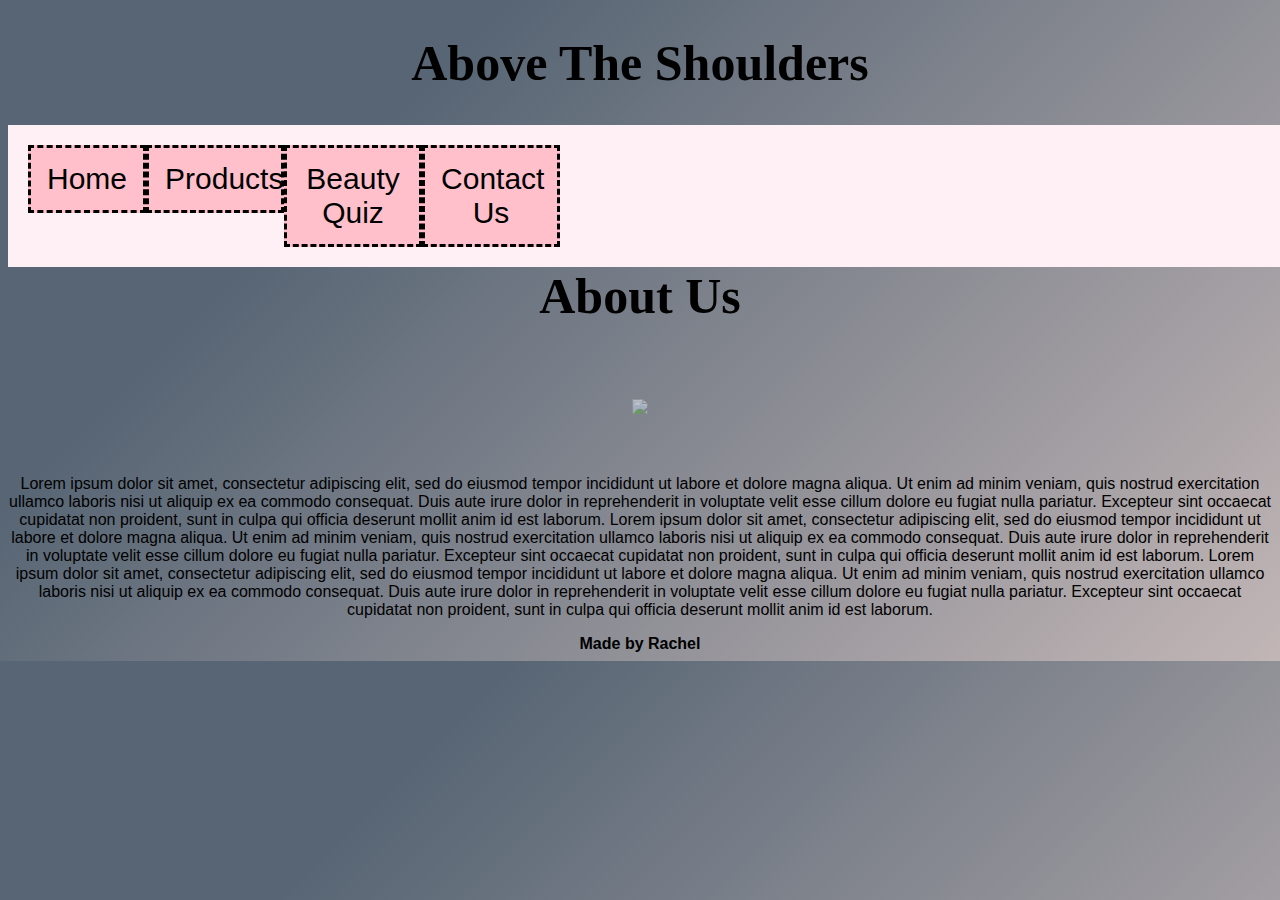
==== index.html @ b3dca149 "commit on master" ====
<!DOCTYPE html>
<html lang="en-US">
    <head>
        <link rel="stylesheet" type="text/css" href="style.css">
        <title>Above The Shoulders Beauty</title>
      <h1>Above The Shoulders</h1>
      <div class="topnav">
        <a href="index.html">Home</a>
        <a href="products.html">Products</a>
        <a href="beautyquiz.html">Beauty Quiz</a>
        <a href="contact-us.html">Contact Us</a>
      </div>   
    </head>
    <body>
      <h1>About Us</h1>
      <img src="https://encrypted-tbn0.gstatic.com/images?q=tbn%3AANd9GcSjkrxiuZxA1qwhoK11ZAf2-IPTeNt3EK7wXLz0QIzjkroDakUW&usqp=CAU">
      
      <p>Lorem ipsum dolor sit amet, consectetur adipiscing elit, sed do eiusmod tempor incididunt ut labore et dolore magna aliqua. Ut enim ad minim veniam, quis nostrud exercitation ullamco laboris nisi ut aliquip ex ea commodo consequat. Duis aute irure dolor in reprehenderit in voluptate velit esse cillum dolore eu fugiat nulla pariatur. Excepteur sint occaecat cupidatat non proident, sunt in culpa qui officia deserunt mollit anim id est laborum. Lorem ipsum dolor sit amet, consectetur adipiscing elit, sed do eiusmod tempor incididunt ut labore et dolore magna aliqua. Ut enim ad minim veniam, quis nostrud exercitation ullamco laboris nisi ut aliquip ex ea commodo consequat. Duis aute irure dolor in reprehenderit in voluptate velit esse cillum dolore eu fugiat nulla pariatur. Excepteur sint occaecat cupidatat non proident, sunt in culpa qui officia deserunt mollit anim id est laborum. Lorem ipsum dolor sit amet, consectetur adipiscing elit, sed do eiusmod tempor incididunt ut labore et dolore magna aliqua. Ut enim ad minim veniam, quis nostrud exercitation ullamco laboris nisi ut aliquip ex ea commodo consequat. Duis aute irure dolor in reprehenderit in voluptate velit esse cillum dolore eu fugiat nulla pariatur. Excepteur sint occaecat cupidatat non proident, sunt in culpa qui officia deserunt mollit anim id est laborum.</p>
    </body>
  <footer>
    <b>Made by Rachel</b>
  </footer>
</html>
---- style.css ----
head, h1 {
    font-family: "Jazz LET", fantasy, serif;
    font-size: 50px;
      }
  
  body {
    
    text-align: center;
    font-family: 'Franklin Gothic Medium', 'Arial Narrow', Arial, sans-serif;  
    background-color: #c2b6b6;
background-image: linear-gradient(315deg, #c2b6b6 0%, #576574 74%);

  }


  .topnav {
    background-color: lavenderblush;
      overflow: hidden;
      width: 100%;
      float: left;
      text-align: center;
      padding: 20px;
  }
  
  .topnav a {
    float: inline-start;
    background-color: pink;
    color: black;
    text-align: center;
    padding: 14px 16px;
    text-decoration: none;
    font-size: 30px;
    max-width: 100px;
    border: dashed;    
  }
  
  .topnav a:hover {
    background-color: black;
    color: pink;
  }
  
  .topnav a.active {
    background-color: purple;
    color: white;
  }
  
  img {
    padding: 20px;
    margin: 20px;
    opacity: 0.5;
    width: 300px;
  }
  
  form {
    background-color: lavenderblush;
    border-width: 0rem;
    margin: 0 auto;
position: relative;
width: 60%;

  }
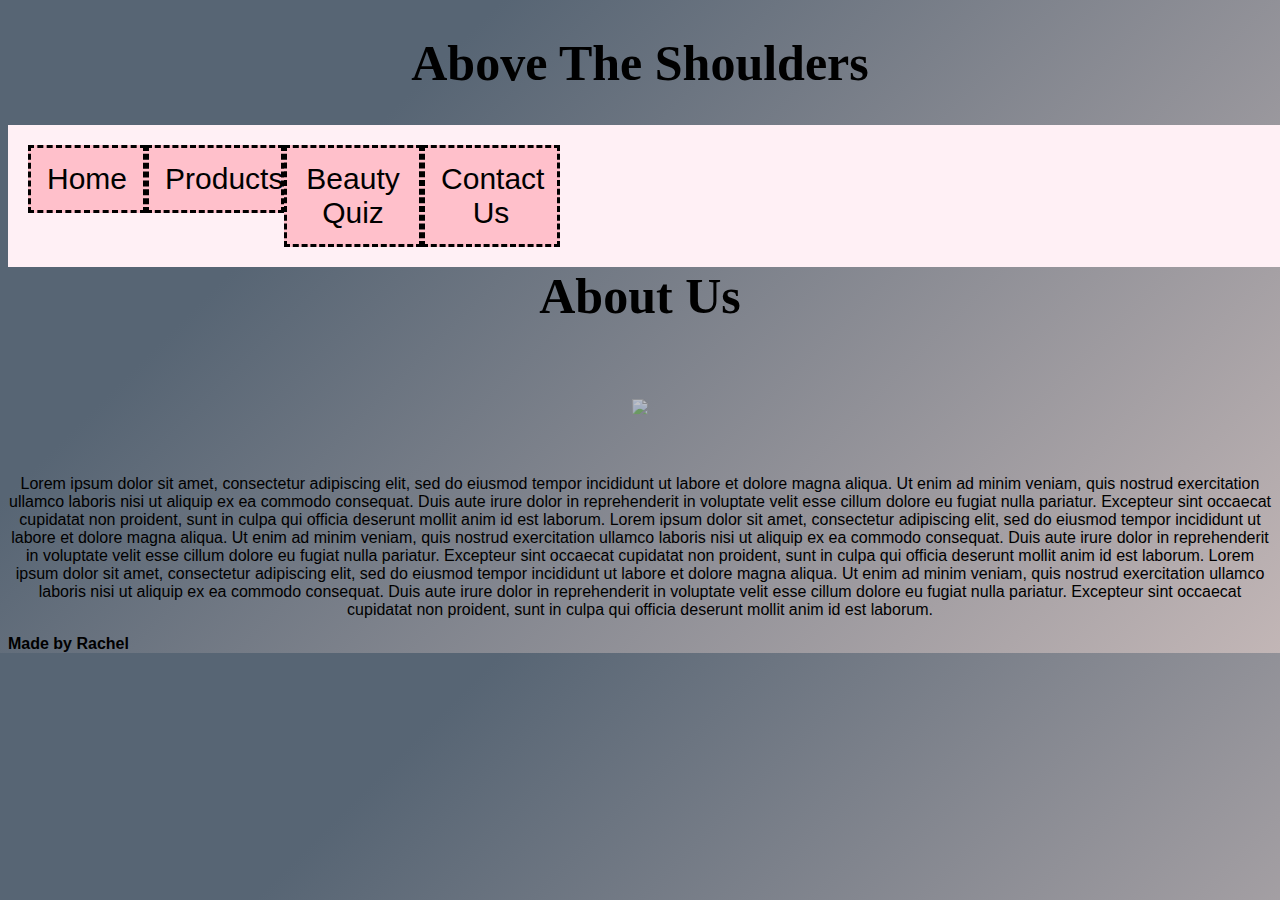
==== commit 6dda7e2a: "commit on 'master'" ====
--- a/index.html
+++ b/index.html
@@ -1,6 +1,7 @@
 <!DOCTYPE html>
 <html lang="en-US">
     <head>
+      <meta charset="UTF-8">
         <link rel="stylesheet" type="text/css" href="style.css">
         <title>Above The Shoulders Beauty</title>
       <h1>Above The Shoulders</h1>
--- a/style.css
+++ b/style.css
@@ -8,13 +8,15 @@
     text-align: center;
     font-family: 'Franklin Gothic Medium', 'Arial Narrow', Arial, sans-serif;  
     background-color: #c2b6b6;
-background-image: linear-gradient(315deg, #c2b6b6 0%, #576574 74%);
+    background-image: linear-gradient(315deg, #c2b6b6 0%, #576574 74%);
+    
 
   }
 
 
   .topnav {
-    background-color: lavenderblush;
+      background-color: lavenderblush;
+      margin: 0 auto;
       overflow: hidden;
       width: 100%;
       float: left;
@@ -60,4 +62,9 @@
 
   }
 
-  +  
+
+
+footer {
+  float: left;
+}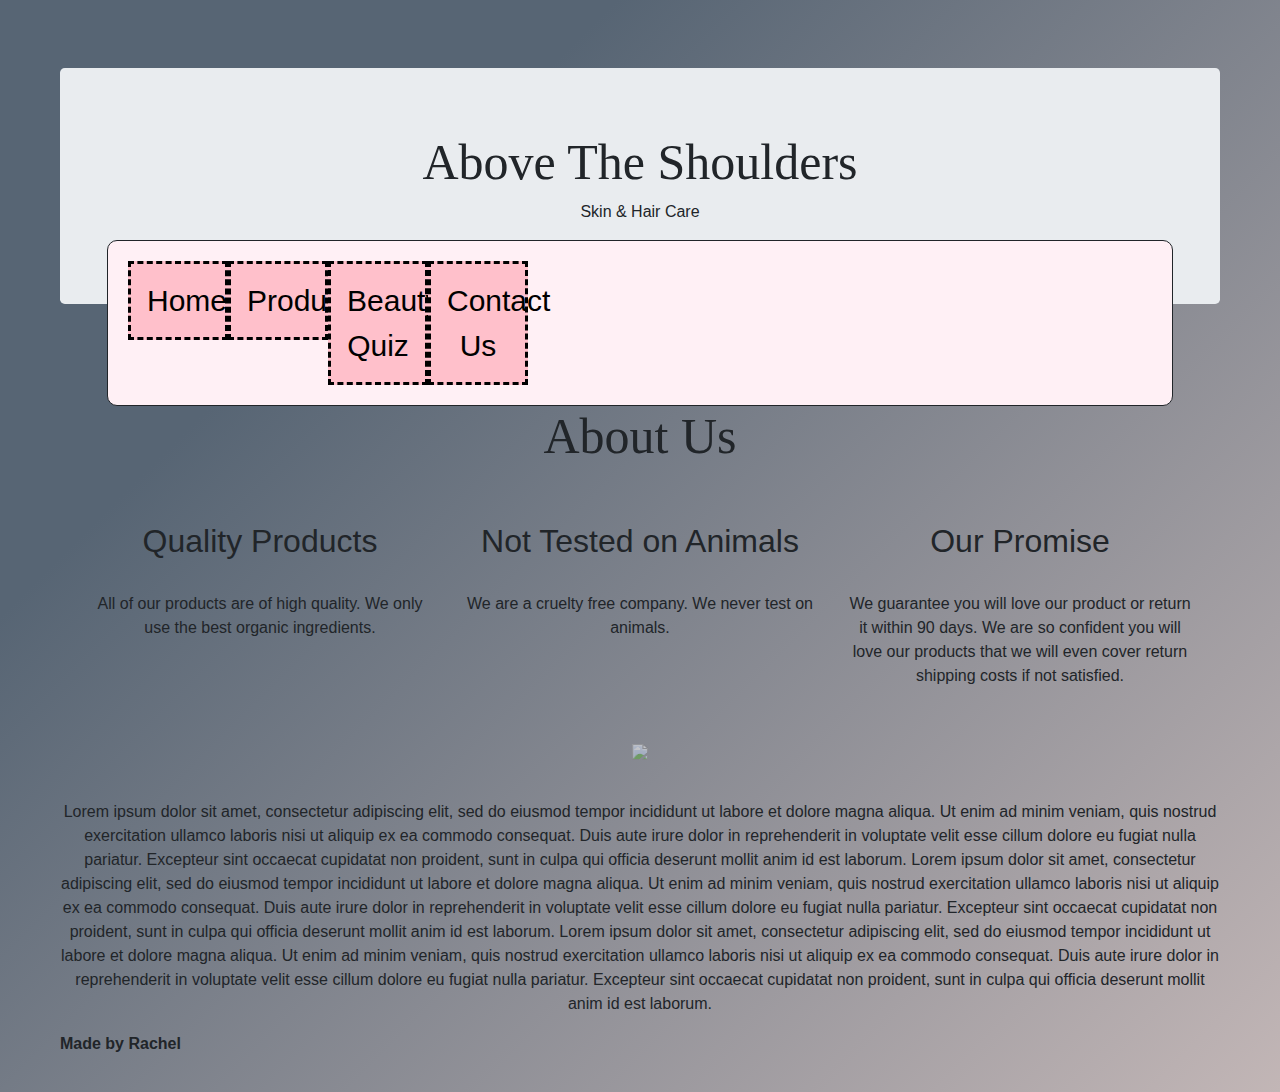
==== commit b3e2dcad: "commit on 'master'" ====
--- a/index.html
+++ b/index.html
@@ -2,18 +2,53 @@
 <html lang="en-US">
     <head>
       <meta charset="UTF-8">
+      <meta name="viewport" content="width=device-width, initial-scale=1">
+      <link rel="stylesheet" href="https://maxcdn.bootstrapcdn.com/bootstrap/4.1.3/css/bootstrap.min.css">
+      <script src="https://ajax.googleapis.com/ajax/libs/jquery/3.3.1/jquery.min.js"></script>
+      <script src="https://cdnjs.cloudflare.com/ajax/libs/popper.js/1.14.3/umd/popper.min.js"></script>
+      <script src="https://maxcdn.bootstrapcdn.com/bootstrap/4.1.3/js/bootstrap.min.js"></script>
+
         <link rel="stylesheet" type="text/css" href="style.css">
         <title>Above The Shoulders Beauty</title>
-      <h1>Above The Shoulders</h1>
-      <div class="topnav">
-        <a href="index.html">Home</a>
-        <a href="products.html">Products</a>
-        <a href="beautyquiz.html">Beauty Quiz</a>
-        <a href="contact-us.html">Contact Us</a>
-      </div>   
+      <h1></h1>
+        
     </head>
     <body>
+      <div class="jumbotron text-center">
+        <h1>Above The Shoulders</h1>
+        <p>Skin & Hair Care</p> 
+        <div class="container-fluid">
+        <div class="topnav">
+          <a href="index.html">Home</a>
+          <a href="products.html">Products</a>
+          <a href="beautyquiz.html">Beauty Quiz</a>
+          <a href="contact-us.html">Contact Us</a>
+        </div> 
+      </div>
+      </div>
+      <br>
       <h1>About Us</h1>
+      <br>
+
+      <div class="container">
+        <div class="row">
+          <div class="col-sm-4">
+            <h2>Quality Products</h2>
+            <p>All of our products are of high quality. We only use the best organic ingredients.</p>
+          </div>
+          <div class="col-sm-4">
+            <h2>Not Tested on Animals</h2>
+            <p>We are a cruelty free company. We never test on animals.</p>
+          </div>
+          <div class="col-sm-4">
+            <h2>Our Promise</h2>
+            <p>We guarantee you will love our product or return it within 90 days. 
+        We are so confident you will love our products that we will even cover return shipping costs if not satisfied.</p>
+          </div>
+        </div>
+      </div>
+
+      
       <img src="https://encrypted-tbn0.gstatic.com/images?q=tbn%3AANd9GcSjkrxiuZxA1qwhoK11ZAf2-IPTeNt3EK7wXLz0QIzjkroDakUW&usqp=CAU">
       
       <p>Lorem ipsum dolor sit amet, consectetur adipiscing elit, sed do eiusmod tempor incididunt ut labore et dolore magna aliqua. Ut enim ad minim veniam, quis nostrud exercitation ullamco laboris nisi ut aliquip ex ea commodo consequat. Duis aute irure dolor in reprehenderit in voluptate velit esse cillum dolore eu fugiat nulla pariatur. Excepteur sint occaecat cupidatat non proident, sunt in culpa qui officia deserunt mollit anim id est laborum. Lorem ipsum dolor sit amet, consectetur adipiscing elit, sed do eiusmod tempor incididunt ut labore et dolore magna aliqua. Ut enim ad minim veniam, quis nostrud exercitation ullamco laboris nisi ut aliquip ex ea commodo consequat. Duis aute irure dolor in reprehenderit in voluptate velit esse cillum dolore eu fugiat nulla pariatur. Excepteur sint occaecat cupidatat non proident, sunt in culpa qui officia deserunt mollit anim id est laborum. Lorem ipsum dolor sit amet, consectetur adipiscing elit, sed do eiusmod tempor incididunt ut labore et dolore magna aliqua. Ut enim ad minim veniam, quis nostrud exercitation ullamco laboris nisi ut aliquip ex ea commodo consequat. Duis aute irure dolor in reprehenderit in voluptate velit esse cillum dolore eu fugiat nulla pariatur. Excepteur sint occaecat cupidatat non proident, sunt in culpa qui officia deserunt mollit anim id est laborum.</p>
--- a/style.css
+++ b/style.css
@@ -9,16 +9,18 @@
     font-family: 'Franklin Gothic Medium', 'Arial Narrow', Arial, sans-serif;  
     background-color: #c2b6b6;
     background-image: linear-gradient(315deg, #c2b6b6 0%, #576574 74%);
-    
+    padding: 60px;
 
   }
 
 
   .topnav {
       background-color: lavenderblush;
-      margin: 0 auto;
-      overflow: hidden;
-      width: 100%;
+      max-width: 100%;
+      height: auto;
+      border: solid;
+      border-width: 1px;
+      border-radius: 10px;
       float: left;
       text-align: center;
       padding: 20px;
@@ -51,15 +53,17 @@
     margin: 20px;
     opacity: 0.5;
     width: 300px;
+    max-width: 100%;
+  height: auto;
   }
   
   form {
     background-color: lavenderblush;
     border-width: 0rem;
     margin: 0 auto;
-position: relative;
-width: 60%;
-
+    position: relative;
+    width: 60%;
+    border: solid;
   }
 
   
@@ -67,4 +71,22 @@
 
 footer {
   float: left;
+}
+
+@media only screen and (max-width: 320px) {
+  .topnav {
+    width: 100%
+  }
+}
+
+@media only screen and (min-width: 321px) and (max-width: 768px) {
+  .topnav {
+    width: 100%
+  }
+}
+
+@media only screen and (min-width: 769px) {
+  .topnav {
+    width: 100%
+  }
 }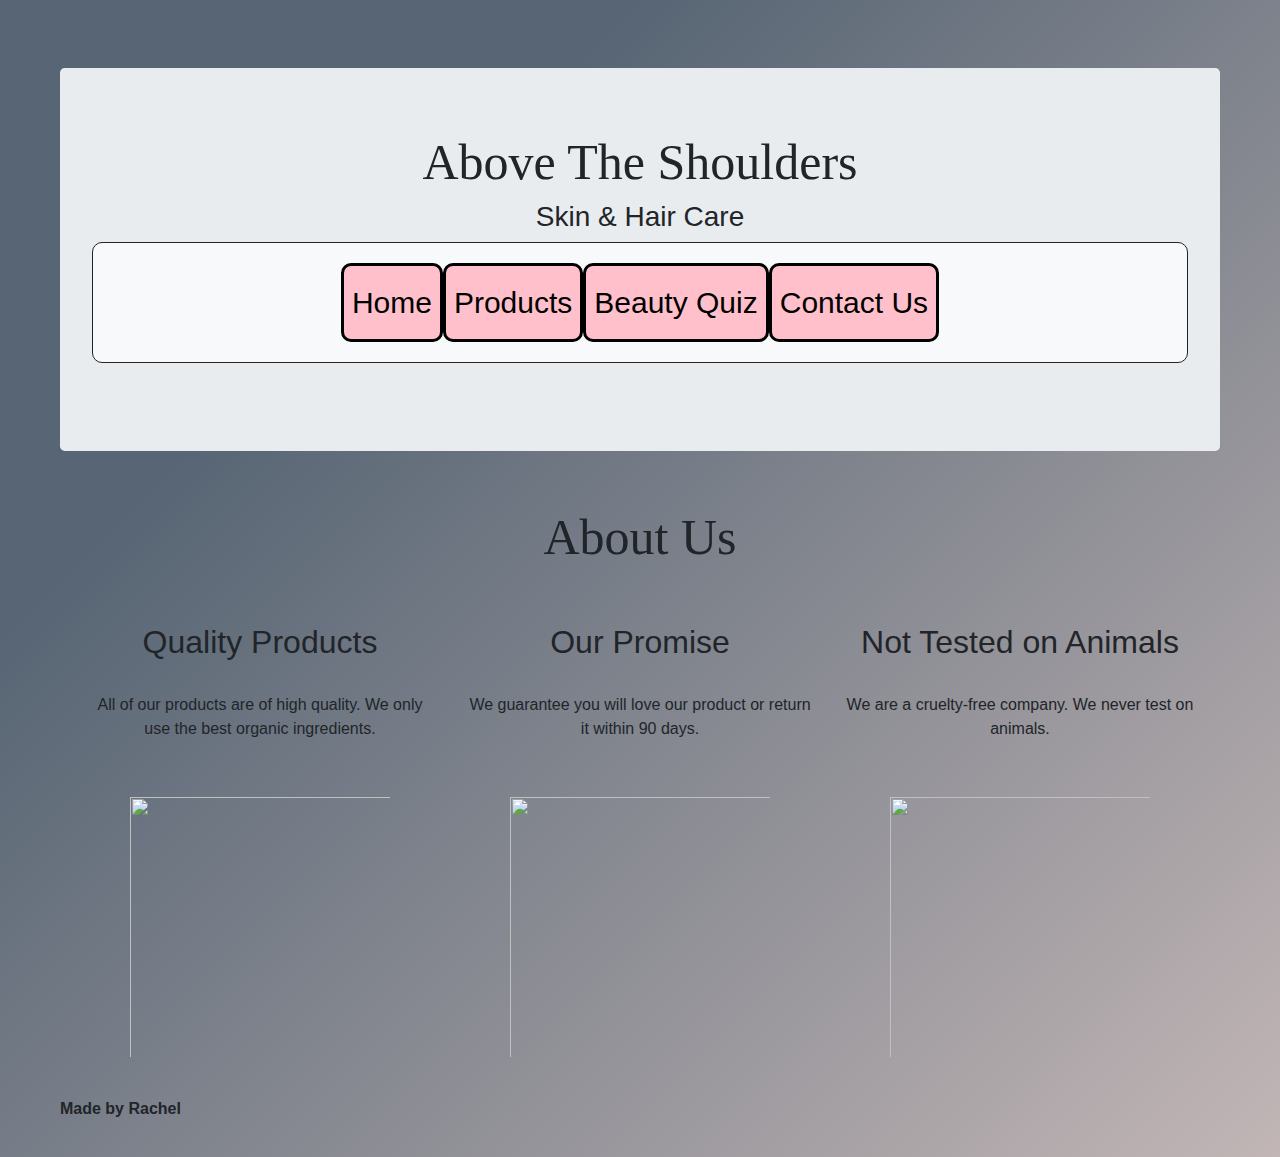
==== commit be6341f6: "commit on 'master'" ====
--- a/index.html
+++ b/index.html
@@ -16,15 +16,24 @@
     <body>
       <div class="jumbotron text-center">
         <h1>Above The Shoulders</h1>
-        <p>Skin & Hair Care</p> 
-        <div class="container-fluid">
-        <div class="topnav">
-          <a href="index.html">Home</a>
-          <a href="products.html">Products</a>
-          <a href="beautyquiz.html">Beauty Quiz</a>
-          <a href="contact-us.html">Contact Us</a>
-        </div> 
-      </div>
+        <h3>Skin & Hair Care</h3> 
+        <nav class="navbar navbar-expand-sm bg-light justify-content-center">
+          <ul class="navbar-nav">
+            <li class="nav-item">
+              <a class="nav-link" href="index.html">Home</a>
+            </li>
+            <li class="nav-item">
+              <a class="nav-link" href="products.html">Products</a>
+            </li>
+            <li class="nav-item">
+              <a class="nav-link" href="beautyquiz.html">Beauty Quiz</a>
+            </li>
+            <li class="nav-item">
+              <a class="nav-link" href="contact-us.html">Contact Us</a>
+            </li>
+          </ul>
+        </nav>
+        <br>
       </div>
       <br>
       <h1>About Us</h1>
@@ -35,24 +44,26 @@
           <div class="col-sm-4">
             <h2>Quality Products</h2>
             <p>All of our products are of high quality. We only use the best organic ingredients.</p>
+      <img style="height: 300px" src="https://encrypted-tbn0.gstatic.com/images?q=tbn%3AANd9GcSjkrxiuZxA1qwhoK11ZAf2-IPTeNt3EK7wXLz0QIzjkroDakUW&usqp=CAU">
+          </div>
+          
+          <div class="col-sm-4">
+            <h2>Our Promise</h2>
+            <p>We guarantee you will love our product or return it within 90 days.</p>
+        <img style="height: 300px" src="https://images.onhealth.com/images/slideshow/foods-for-healthy-skin-s2-photo-of-womans-retouched-face.jpg">
           </div>
           <div class="col-sm-4">
-            <h2>Not Tested on Animals</h2>
-            <p>We are a cruelty free company. We never test on animals.</p>
-          </div>
-          <div class="col-sm-4">
-            <h2>Our Promise</h2>
-            <p>We guarantee you will love our product or return it within 90 days. 
-        We are so confident you will love our products that we will even cover return shipping costs if not satisfied.</p>
-          </div>
+                <h2>Not Tested on Animals</h2>
+                <p>We are a cruelty-free company. We never test on animals.</p>
+          <img style="height: 300px" src="https://images-na.ssl-images-amazon.com/images/I/51VItp-XiTL._AC_SX425_.jpg">
+              </div>
         </div>
       </div>
 
+
       
-      <img src="https://encrypted-tbn0.gstatic.com/images?q=tbn%3AANd9GcSjkrxiuZxA1qwhoK11ZAf2-IPTeNt3EK7wXLz0QIzjkroDakUW&usqp=CAU">
-      
-      <p>Lorem ipsum dolor sit amet, consectetur adipiscing elit, sed do eiusmod tempor incididunt ut labore et dolore magna aliqua. Ut enim ad minim veniam, quis nostrud exercitation ullamco laboris nisi ut aliquip ex ea commodo consequat. Duis aute irure dolor in reprehenderit in voluptate velit esse cillum dolore eu fugiat nulla pariatur. Excepteur sint occaecat cupidatat non proident, sunt in culpa qui officia deserunt mollit anim id est laborum. Lorem ipsum dolor sit amet, consectetur adipiscing elit, sed do eiusmod tempor incididunt ut labore et dolore magna aliqua. Ut enim ad minim veniam, quis nostrud exercitation ullamco laboris nisi ut aliquip ex ea commodo consequat. Duis aute irure dolor in reprehenderit in voluptate velit esse cillum dolore eu fugiat nulla pariatur. Excepteur sint occaecat cupidatat non proident, sunt in culpa qui officia deserunt mollit anim id est laborum. Lorem ipsum dolor sit amet, consectetur adipiscing elit, sed do eiusmod tempor incididunt ut labore et dolore magna aliqua. Ut enim ad minim veniam, quis nostrud exercitation ullamco laboris nisi ut aliquip ex ea commodo consequat. Duis aute irure dolor in reprehenderit in voluptate velit esse cillum dolore eu fugiat nulla pariatur. Excepteur sint occaecat cupidatat non proident, sunt in culpa qui officia deserunt mollit anim id est laborum.</p>
     </body>
+
   <footer>
     <b>Made by Rachel</b>
   </footer>
--- a/style.css
+++ b/style.css
@@ -1,5 +1,5 @@
 head, h1 {
-    font-family: "Jazz LET", fantasy, serif;
+    font-family: fantasy, serif;
     font-size: 50px;
       }
   
@@ -10,32 +10,33 @@
     background-color: #c2b6b6;
     background-image: linear-gradient(315deg, #c2b6b6 0%, #576574 74%);
     padding: 60px;
+    
 
   }
 
 
-  .topnav {
+  .topnav, .navbar {
       background-color: lavenderblush;
       max-width: 100%;
-      height: auto;
       border: solid;
-      border-width: 1px;
+      border-width: 1.5px;
       border-radius: 10px;
-      float: left;
-      text-align: center;
+      /* float: left; */
+      /* text-align: center; */
       padding: 20px;
   }
   
-  .topnav a {
-    float: inline-start;
+  .topnav a, .navbar a {
+    
     background-color: pink;
     color: black;
     text-align: center;
     padding: 14px 16px;
     text-decoration: none;
     font-size: 30px;
-    max-width: 100px;
-    border: dashed;    
+    /* width: 100px; */
+    border: solid;    
+    border-radius: 10px;
   }
   
   .topnav a:hover {
@@ -43,27 +44,35 @@
     color: pink;
   }
   
+  .navbar a:hover {
+    background-color: black;
+    color: pink;
+  }
+
   .topnav a.active {
     background-color: purple;
     color: white;
   }
   
+  
   img {
     padding: 20px;
     margin: 20px;
-    opacity: 0.5;
+    /* opacity: 0.5; */
     width: 300px;
     max-width: 100%;
-  height: auto;
+    height: auto;
   }
+  
   
   form {
     background-color: lavenderblush;
-    border-width: 0rem;
+    border-width: 1.5px;
     margin: 0 auto;
     position: relative;
     width: 60%;
     border: solid;
+    border-radius: 10px;
   }
 
   
@@ -89,4 +98,34 @@
   .topnav {
     width: 100%
   }
+}
+
+.card {
+  box-shadow: 0 4px 8px 0 rgba(0, 0, 0, 0.2);
+  max-width: 300px;
+  margin: auto;
+  text-align: center;
+  font-family: arial;
+}
+
+
+.price {
+  color: grey;
+  font-size: 22px;
+}
+
+.card button {
+  border: none;
+  outline: 0;
+  padding: 12px;
+  color: white;
+  background-color: #000;
+  text-align: center;
+  cursor: pointer;
+  width: 100%;
+  font-size: 18px;
+}
+
+.card button:hover {
+  opacity: 0.7;
 }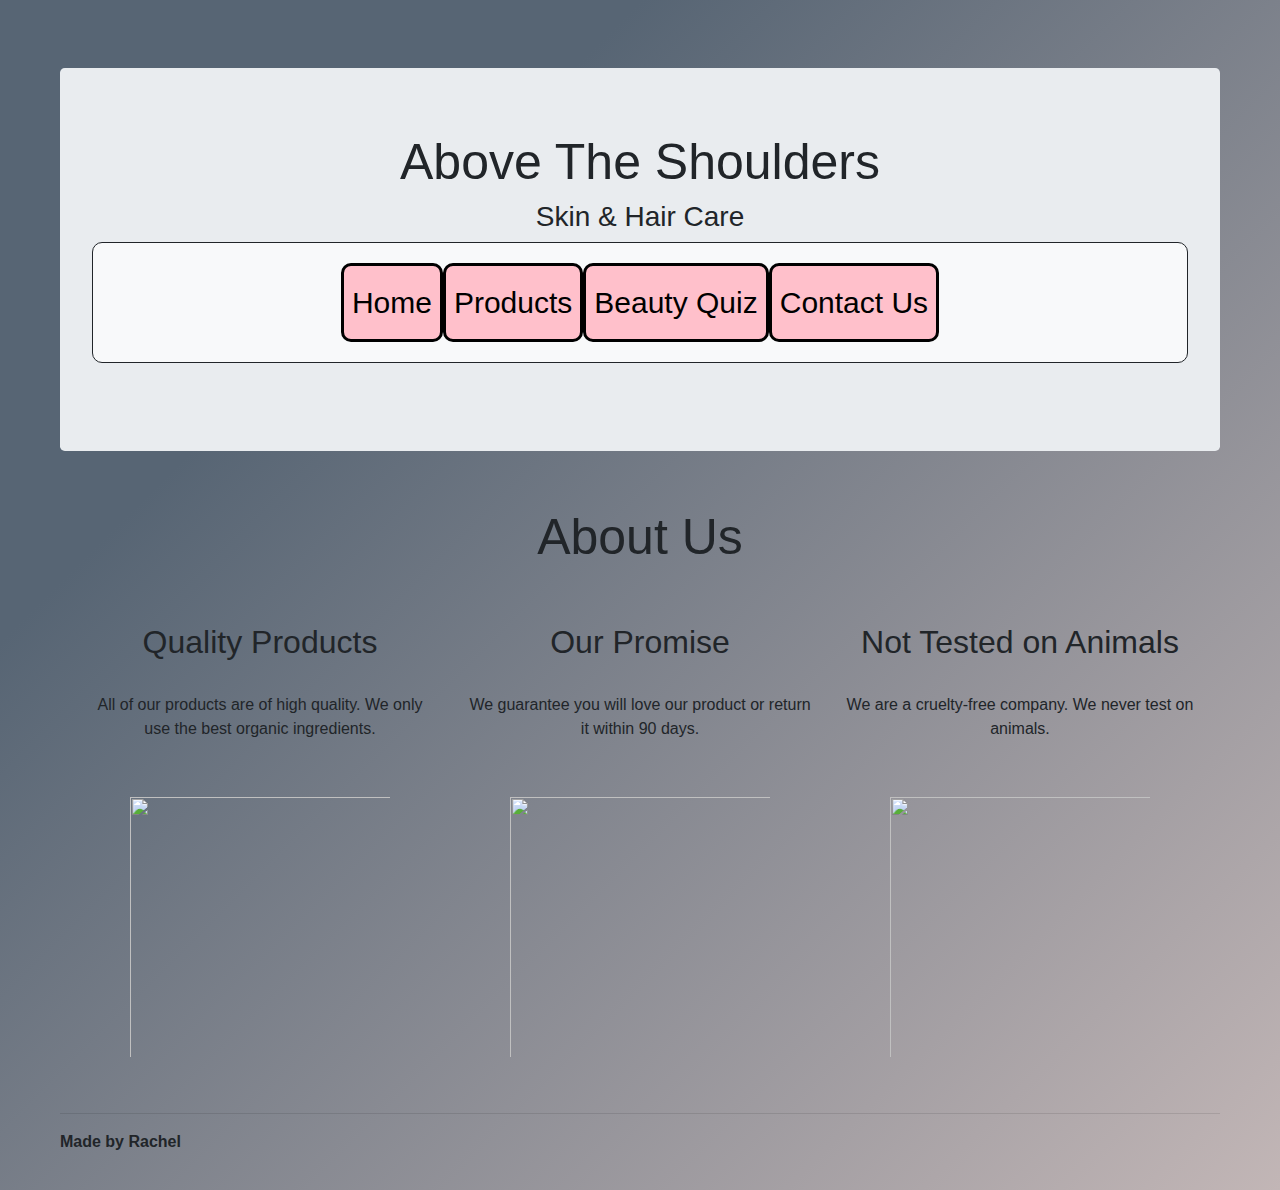
==== commit 1e0623e5: "commit on 'master'" ====
--- a/index.html
+++ b/index.html
@@ -64,6 +64,8 @@
       
     </body>
 
+    <hr>
+
   <footer>
     <b>Made by Rachel</b>
   </footer>
--- a/style.css
+++ b/style.css
@@ -1,5 +1,5 @@
 head, h1 {
-    font-family: fantasy, serif;
+    font-family: 'Gill Sans', 'Gill Sans MT', Calibri, 'Trebuchet MS', sans-serif;
     font-size: 50px;
       }
   
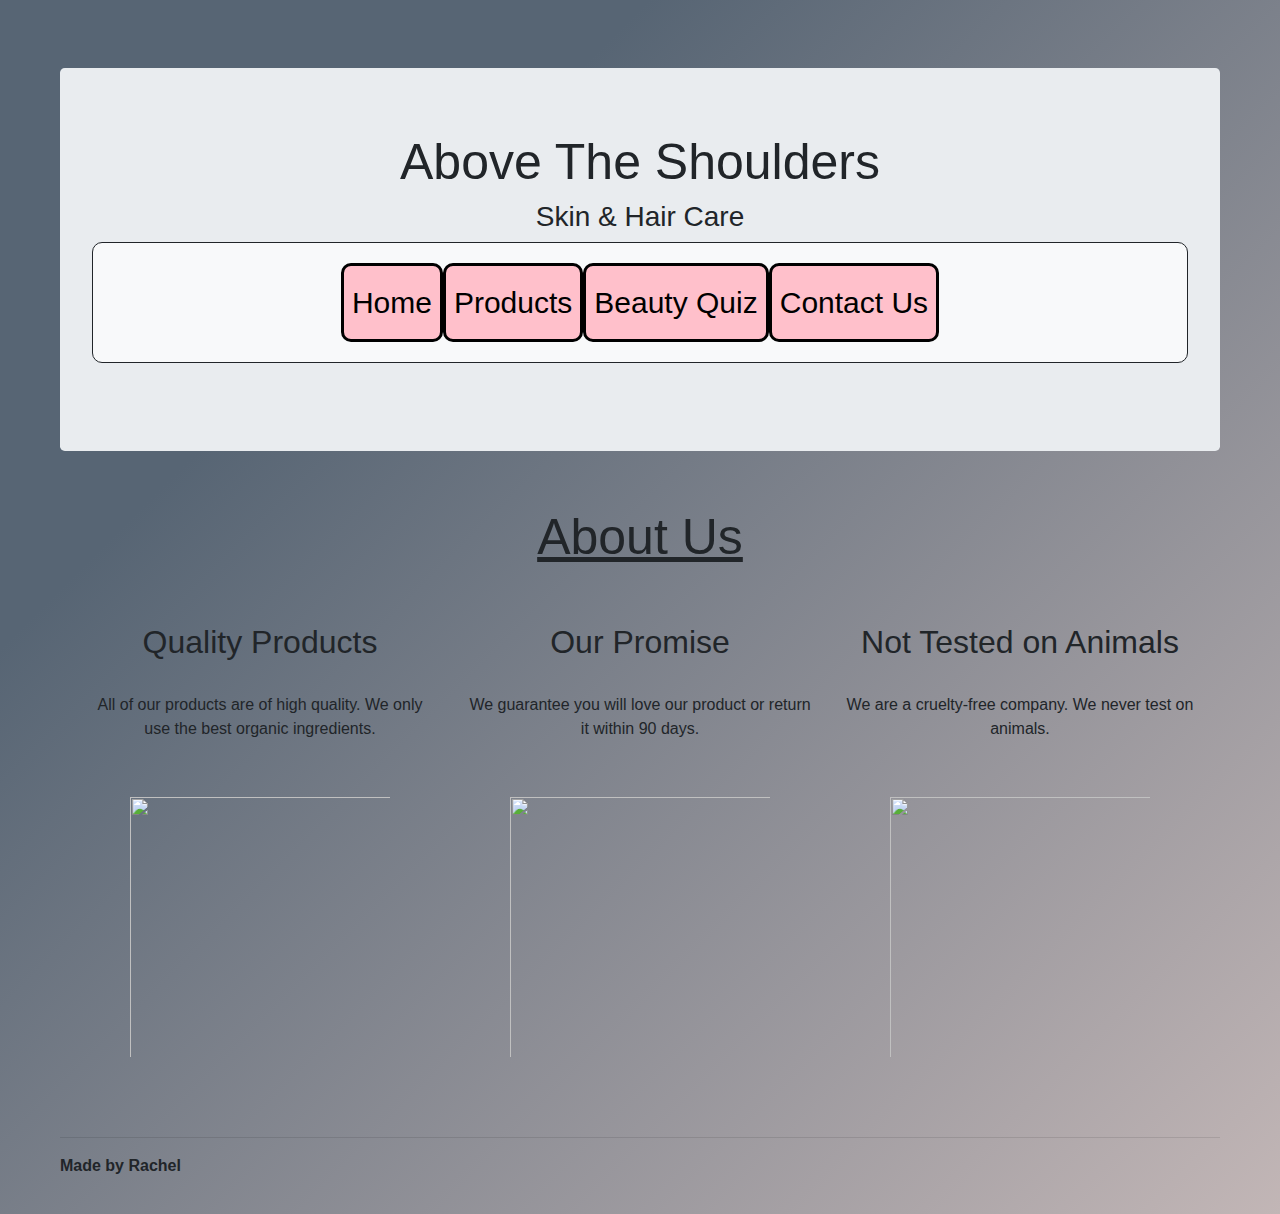
==== commit ec740de9: "footer" ====
--- a/index.html
+++ b/index.html
@@ -36,7 +36,7 @@
         <br>
       </div>
       <br>
-      <h1>About Us</h1>
+      <h1 style="text-decoration: underline">About Us</h1>
       <br>
 
       <div class="container">
@@ -46,12 +46,13 @@
             <p>All of our products are of high quality. We only use the best organic ingredients.</p>
       <img style="height: 300px" src="https://encrypted-tbn0.gstatic.com/images?q=tbn%3AANd9GcSjkrxiuZxA1qwhoK11ZAf2-IPTeNt3EK7wXLz0QIzjkroDakUW&usqp=CAU">
           </div>
-          
+          <br>
           <div class="col-sm-4">
             <h2>Our Promise</h2>
             <p>We guarantee you will love our product or return it within 90 days.</p>
         <img style="height: 300px" src="https://images.onhealth.com/images/slideshow/foods-for-healthy-skin-s2-photo-of-womans-retouched-face.jpg">
           </div>
+          <br>
           <div class="col-sm-4">
                 <h2>Not Tested on Animals</h2>
                 <p>We are a cruelty-free company. We never test on animals.</p>
@@ -63,7 +64,7 @@
 
       
     </body>
-
+<br>
     <hr>
 
   <footer>
